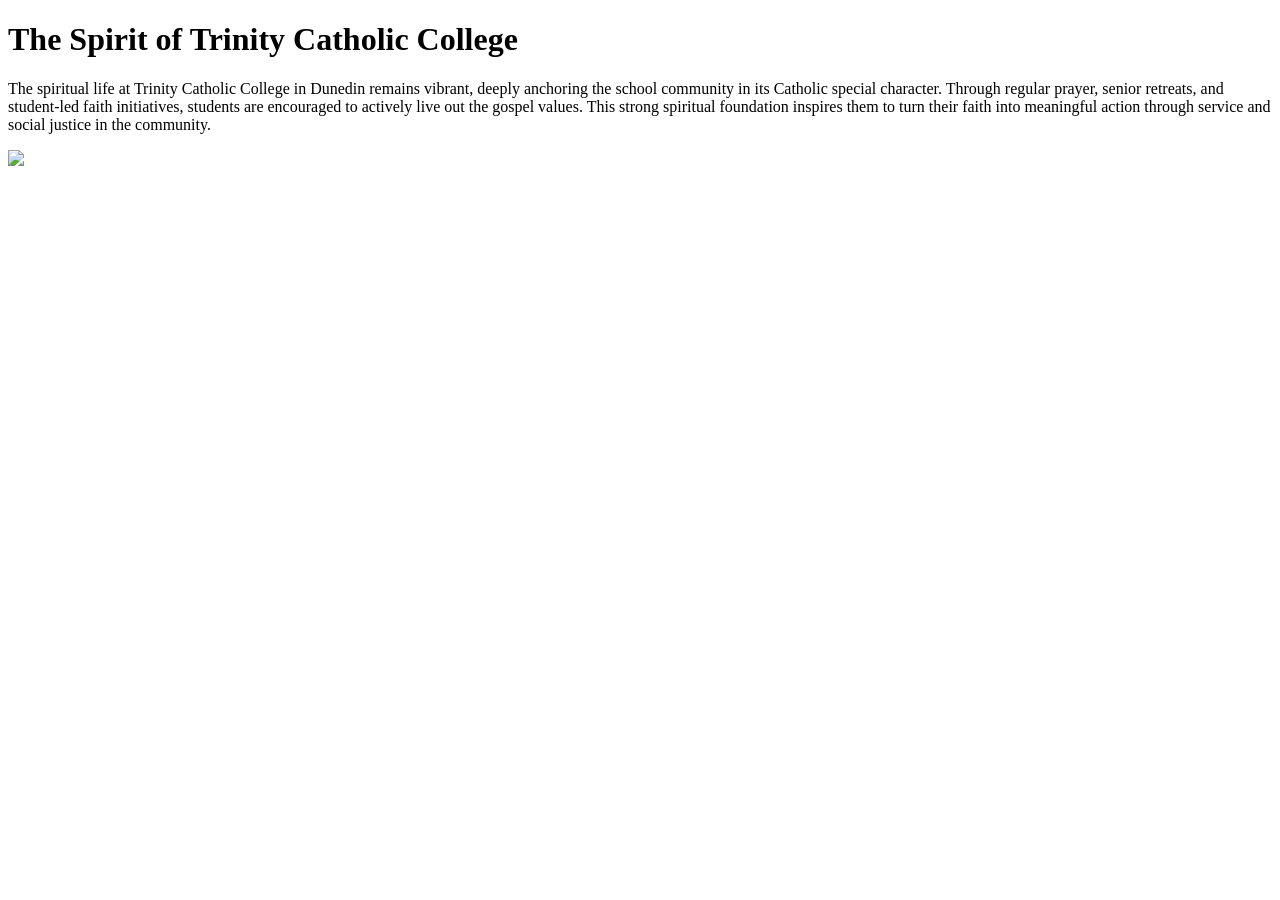
==== index.html @ d65cedb4 "hghh" ====
<!DOCTYPE html>
<html lang="en">
<head>
    <meta charset="UTF-8">
    <title>Trinity Catholic College Spirit</title>
</head>
<body>
    
    <h1>The Spirit of Trinity Catholic College</h1>
    <p>The spiritual life at Trinity Catholic College in Dunedin remains vibrant, deeply anchoring the school community in its Catholic special character. Through regular prayer, senior retreats, and student-led faith initiatives, students are encouraged to actively live out the gospel values. This strong spiritual foundation inspires them to turn their faith into meaningful action through service and social justice in the community.</p>
    <img src="Downloads\trinity-share-v2.png">

</body>
</html>
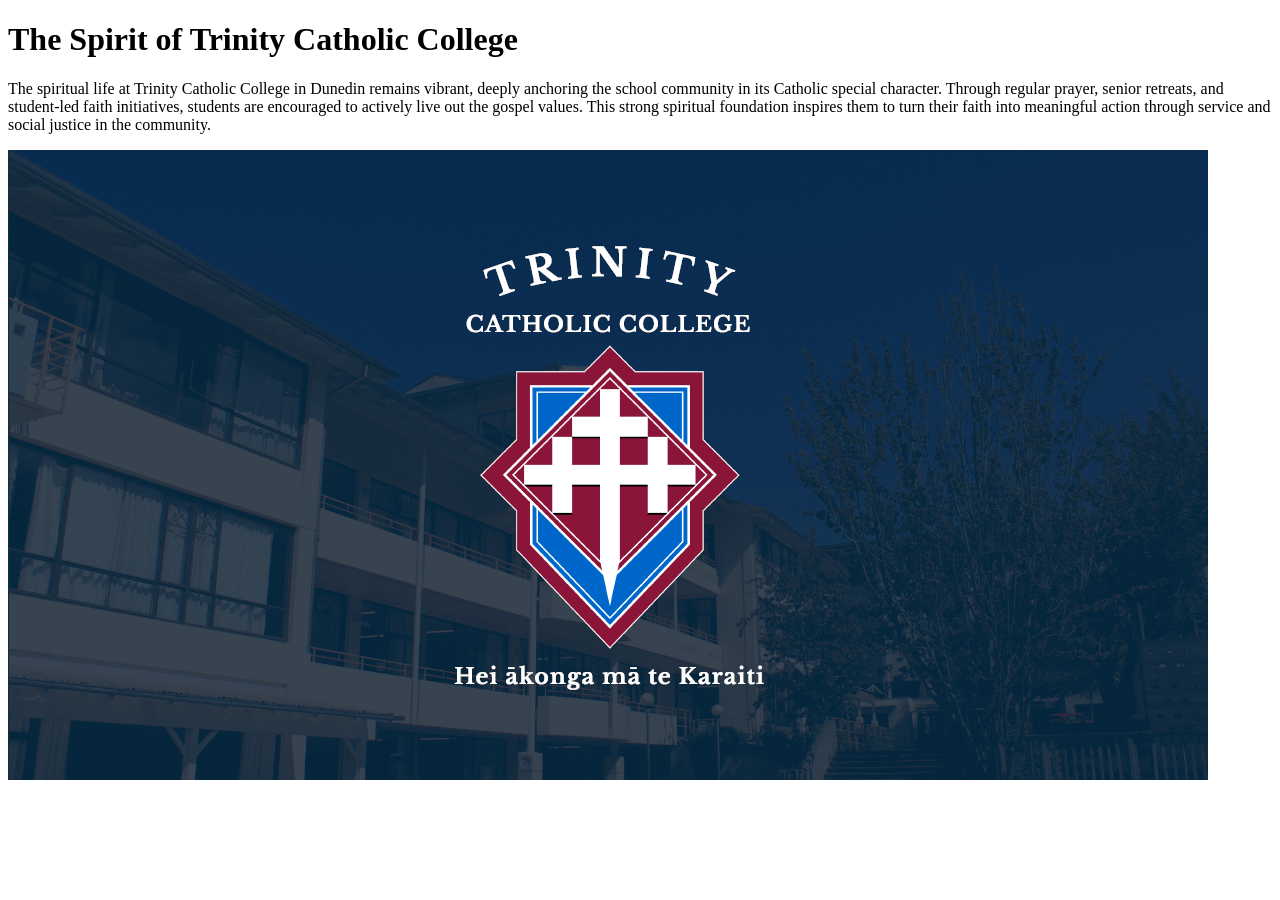
==== commit b333a7ef: "fy" ====
--- a/index.html
+++ b/index.html
@@ -8,7 +8,7 @@
     
     <h1>The Spirit of Trinity Catholic College</h1>
     <p>The spiritual life at Trinity Catholic College in Dunedin remains vibrant, deeply anchoring the school community in its Catholic special character. Through regular prayer, senior retreats, and student-led faith initiatives, students are encouraged to actively live out the gospel values. This strong spiritual foundation inspires them to turn their faith into meaningful action through service and social justice in the community.</p>
-    <img src="Downloads\trinity-share-v2.png">
+    <img src="trinity-share-v2.png">
 
 </body>
 </html>
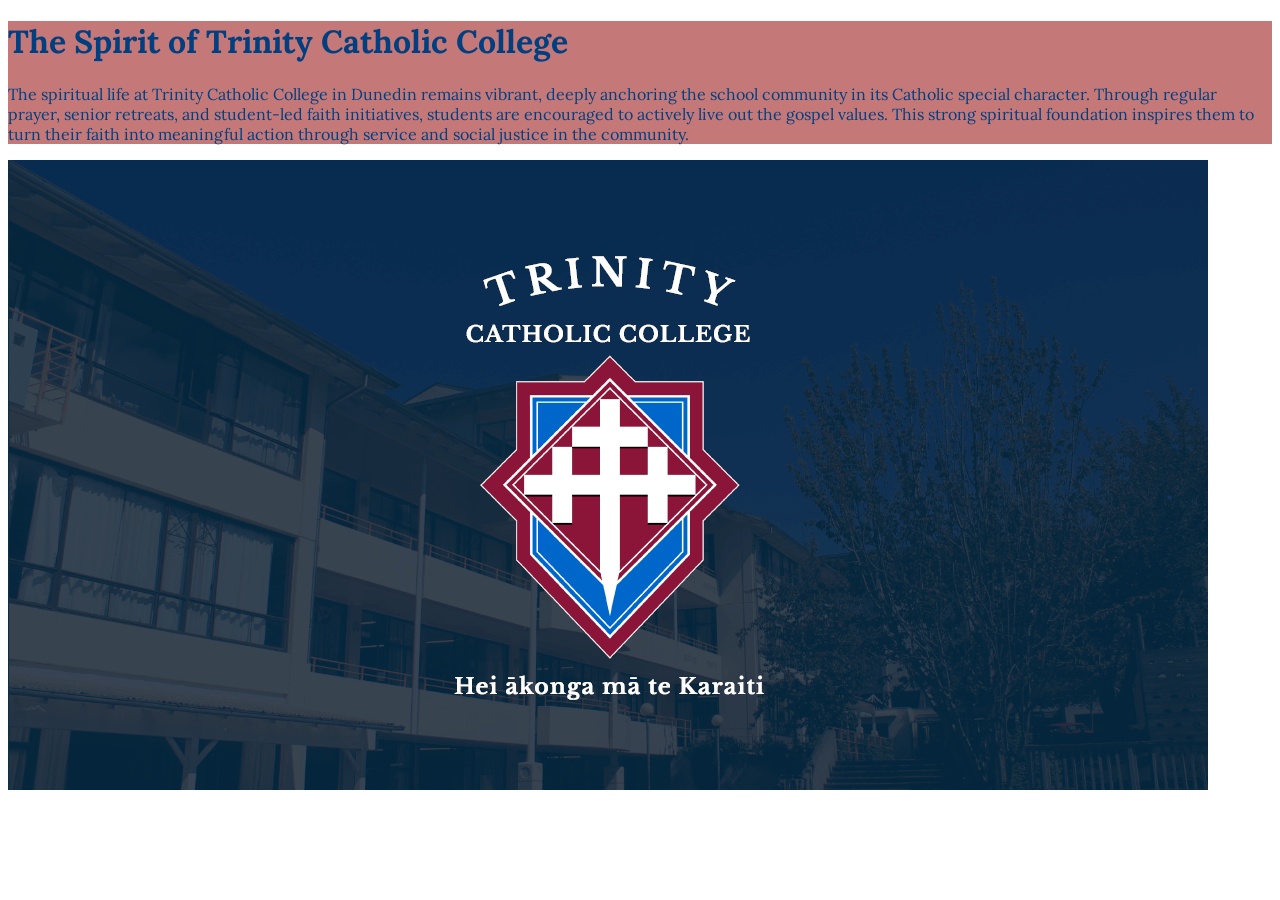
==== commit 071ea6b3: "alll" ====
--- a/index.html
+++ b/index.html
@@ -3,12 +3,14 @@
 <head>
     <meta charset="UTF-8">
     <title>Trinity Catholic College Spirit</title>
+    <link rel="stylesheet" href="style.css"
 </head>
 <body>
-    
-    <h1>The Spirit of Trinity Catholic College</h1>
-    <p>The spiritual life at Trinity Catholic College in Dunedin remains vibrant, deeply anchoring the school community in its Catholic special character. Through regular prayer, senior retreats, and student-led faith initiatives, students are encouraged to actively live out the gospel values. This strong spiritual foundation inspires them to turn their faith into meaningful action through service and social justice in the community.</p>
-    <img src="trinity-share-v2.png">
+    <div class="intro">
+        <h1>The Spirit of Trinity Catholic College</h1>
+        <p>The spiritual life at Trinity Catholic College in Dunedin remains vibrant, deeply anchoring the school community in its Catholic special character. Through regular prayer, senior retreats, and student-led faith initiatives, students are encouraged to actively live out the gospel values. This strong spiritual foundation inspires them to turn their faith into meaningful action through service and social justice in the community.</p>
+    </div>
+   <img src="trinity-share-v2.png">
 
 </body>
 </html>
--- a/style.css
+++ b/style.css
@@ -0,0 +1,7 @@
+@import url('https://fonts.googleapis.com/css2?family=Cinzel:wght@600&family=Lora:ital,wght@0,400;0,500;1,400&display=swap');
+
+.intro {
+    background-color: #c57878;
+    font-family: 'Lora', Garamond, serif;
+    color: #004080;
+}
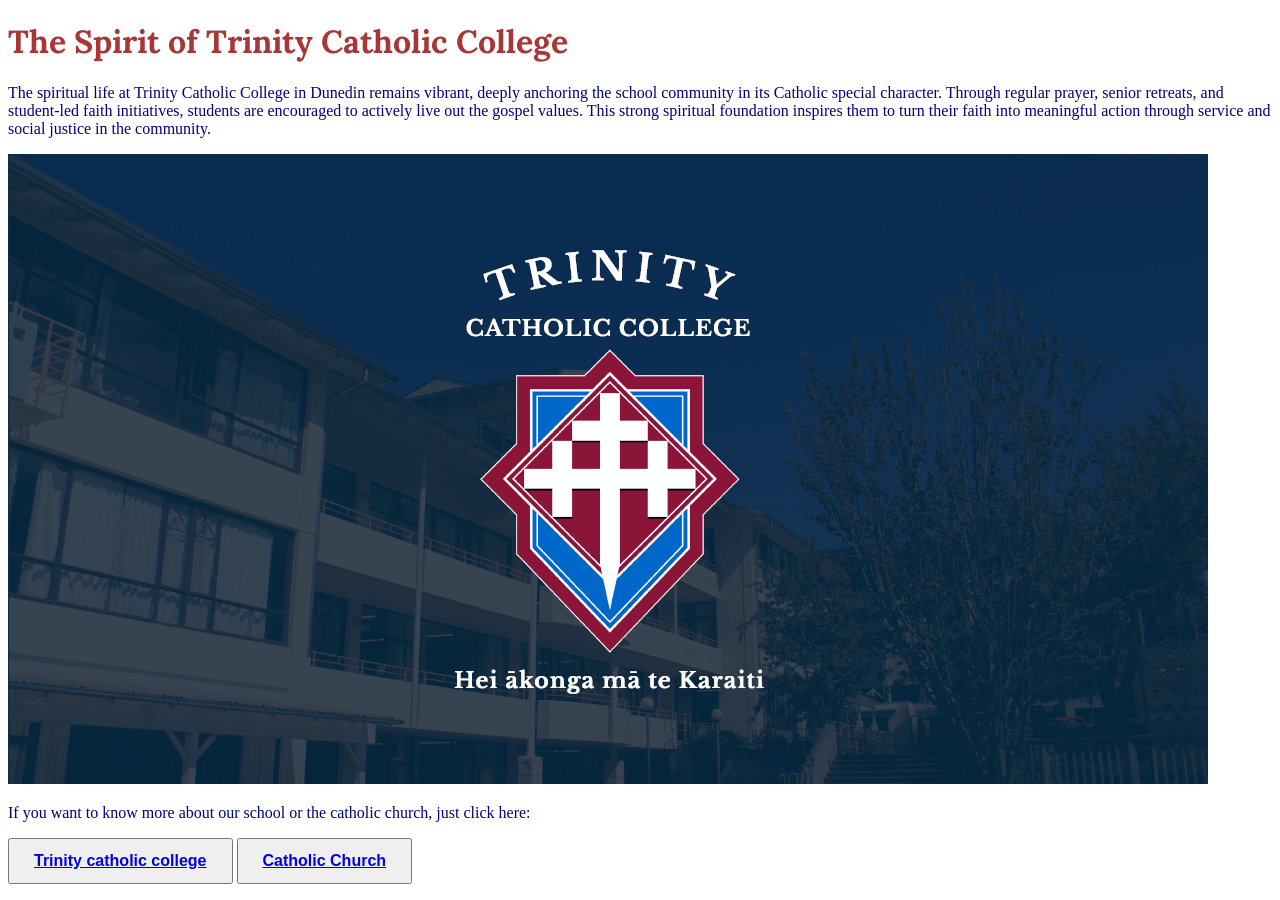
==== commit 1699e012: "finish" ====
--- a/index.html
+++ b/index.html
@@ -3,7 +3,7 @@
 <head>
     <meta charset="UTF-8">
     <title>Trinity Catholic College Spirit</title>
-    <link rel="stylesheet" href="style.css"
+    <link rel="stylesheet" href="style.css">
 </head>
 <body>
     <div class="intro">
@@ -11,6 +11,11 @@
         <p>The spiritual life at Trinity Catholic College in Dunedin remains vibrant, deeply anchoring the school community in its Catholic special character. Through regular prayer, senior retreats, and student-led faith initiatives, students are encouraged to actively live out the gospel values. This strong spiritual foundation inspires them to turn their faith into meaningful action through service and social justice in the community.</p>
     </div>
    <img src="trinity-share-v2.png">
+   <div class="references">
+        <p>If you want to know more about our school or the catholic church, just click here:</p>
+        <button class="btn"><a href="https://www.trinity.school.nz/">Trinity catholic college</a></button>
+        <button class="btn"><a href="https://www.vatican.va/content/vatican/en.html">Catholic Church</a></button>        
+   </div>
 
 </body>
 </html>
--- a/style.css
+++ b/style.css
@@ -1,7 +1,21 @@
 @import url('https://fonts.googleapis.com/css2?family=Cinzel:wght@600&family=Lora:ital,wght@0,400;0,500;1,400&display=swap');
 
-.intro {
-    background-color: #c57878;
+.intro h1{
+    color: #a73737;
     font-family: 'Lora', Garamond, serif;
-    color: #004080;
+}
+
+.intro p{
+    color: #020479;
+}
+
+.btn{
+    padding: 12px 24px;  
+    font-size: 16px;       
+    font-weight: 600;           
+    text-align: center;
+}
+
+.references p{
+    color: #020479;
 }
